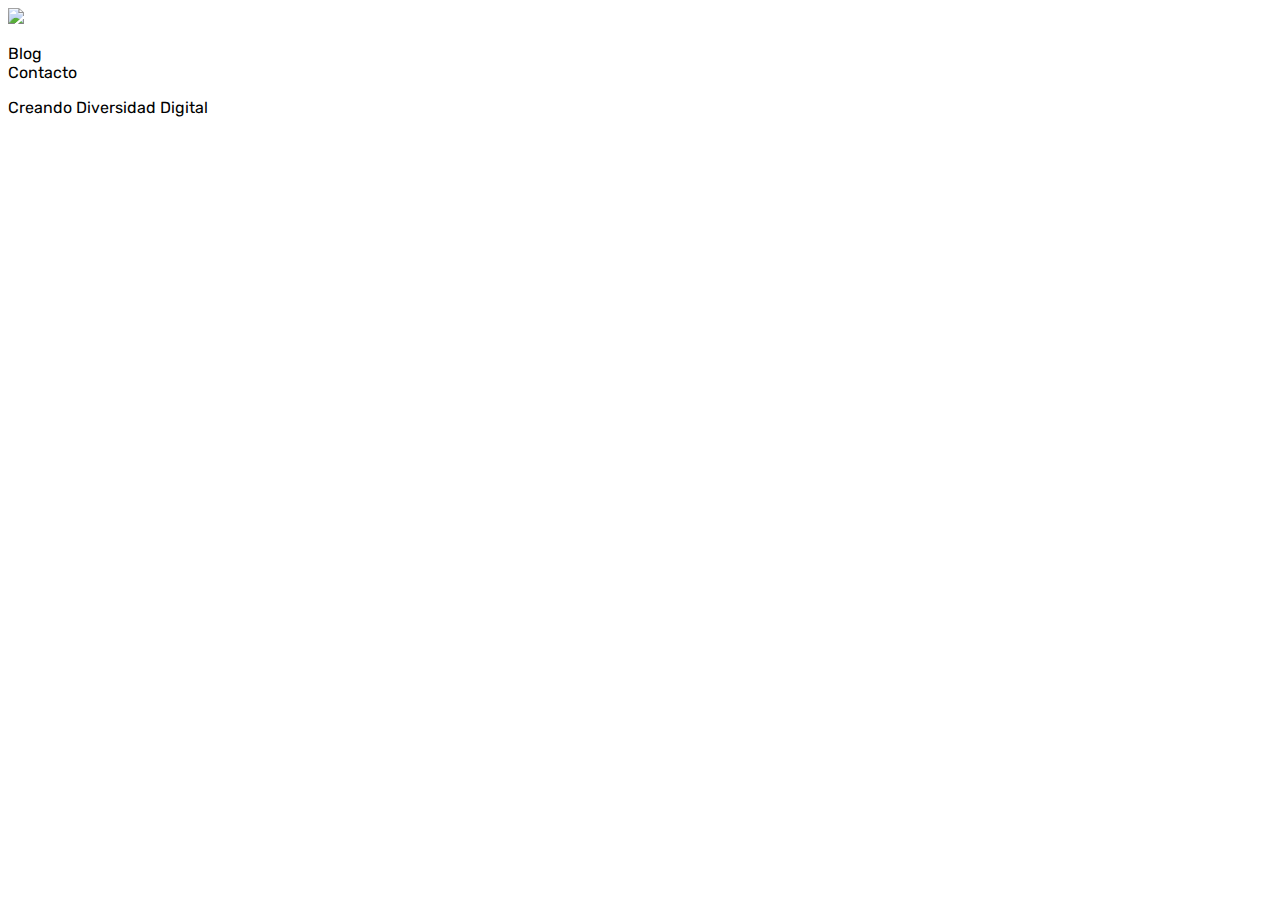
==== index.html @ 4dd8e0c5 "define styles" ====
<!DOCTYPE html>
<html lang="en">
<head>
    <meta charset="UTF-8">
    <meta name="viewport" content="width=device-width, initial-scale=1.0">
    <link rel="stylesheet" href="./stylesheets/reset.css">
    <link rel="stylesheet" href="https://fonts.googleapis.com/css2?family=Rubik:wght@300;400;700;900&display=swap">
    <link rel="stylesheet" href="./stylesheets/main.css">
    <title>Adalab</title>
</head>
<body>
    <header class="header">
        <div class="logo-container">
            <img src="#">
        </div>
            <nav class="nav">
                <ul class="links">
                    <li class="blog">Blog</li>
                    <li class="contact">Contacto</li>
                </ul>
            </nav>
    </header>

    <main>
        <div class="motto-wrapper">
            <span class="motto">Creando</span>
            <span class="motto">Diversidad</span>
            <span class="motto">Digital</span>
        </div>
    </main>

</body>
</html>
---- stylesheets/main.css ----
* {
    box-sizing: border-box;
}

:root {
    --primary-color: #3CDBC0;
    --text-color: #4a4a4a;
    --light-color: #FFFFFF;
    --primary-font: "Rubik", sans-serif; 
}

body {
    font-family: var(--primary-font);
}

ul {
    list-style: none;
    text-decoration: none;
    padding: 0;
    


}
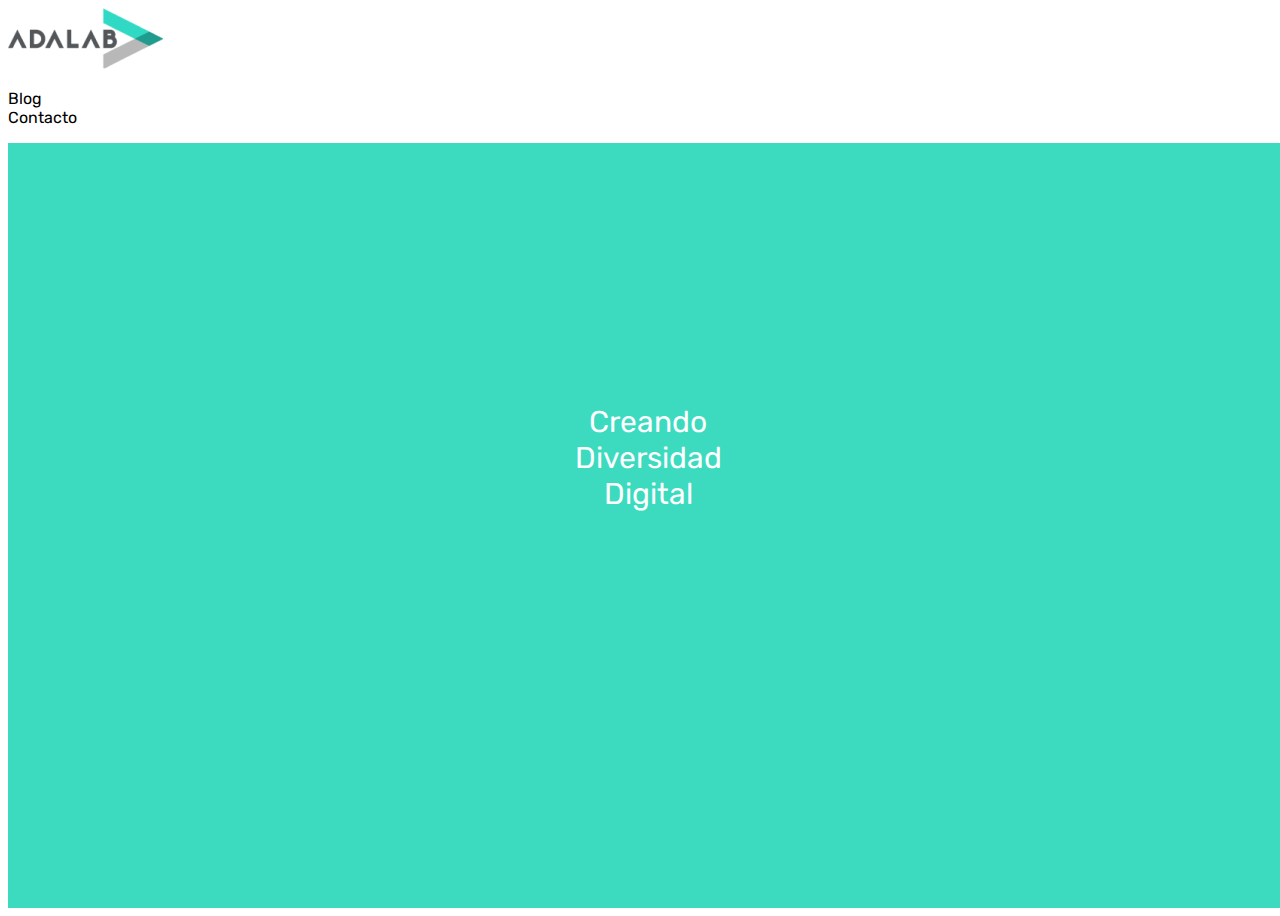
==== commit 61fd73f0: "settle main" ====
--- a/index.html
+++ b/index.html
@@ -11,7 +11,9 @@
 <body>
     <header class="header">
         <div class="logo-container">
-            <img src="#">
+            <a title="web de Adalab" href="http://www.adalab.es"><img src="./images/adalab-logo.png" alt="logo Adalab"></a>
+
+            
         </div>
             <nav class="nav">
                 <ul class="links">
@@ -21,7 +23,7 @@
             </nav>
     </header>
 
-    <main>
+    <main class="main">
         <div class="motto-wrapper">
             <span class="motto">Creando</span>
             <span class="motto">Diversidad</span>
--- a/stylesheets/main.css
+++ b/stylesheets/main.css
@@ -13,11 +13,47 @@
     font-family: var(--primary-font);
 }
 
-ul {
+.header {
+    width: 100vw;
+    position: fixed;
+    background-color: var(--light-color);
+}
+
+.logo-container {
+    width: 155px;
+}
+
+.logo-container image {
+    
+}
+
+.nav ul {
     list-style: none;
     text-decoration: none;
     padding: 0;
-    
+}
 
+.links li {
+    font-size: 16px;
+}
 
-}+.main {
+    width: 100vw;
+    height: 100vh;
+    background-color: var(--primary-color);
+    display: flex;
+    justify-content: space-around;
+    align-items: center;
+}
+
+.motto-wrapper {
+    display: flex;
+    flex-direction: column;
+    align-items: center;
+
+}
+
+.motto {
+    font-size: 30px;
+    color: var(--light-color);
+}
